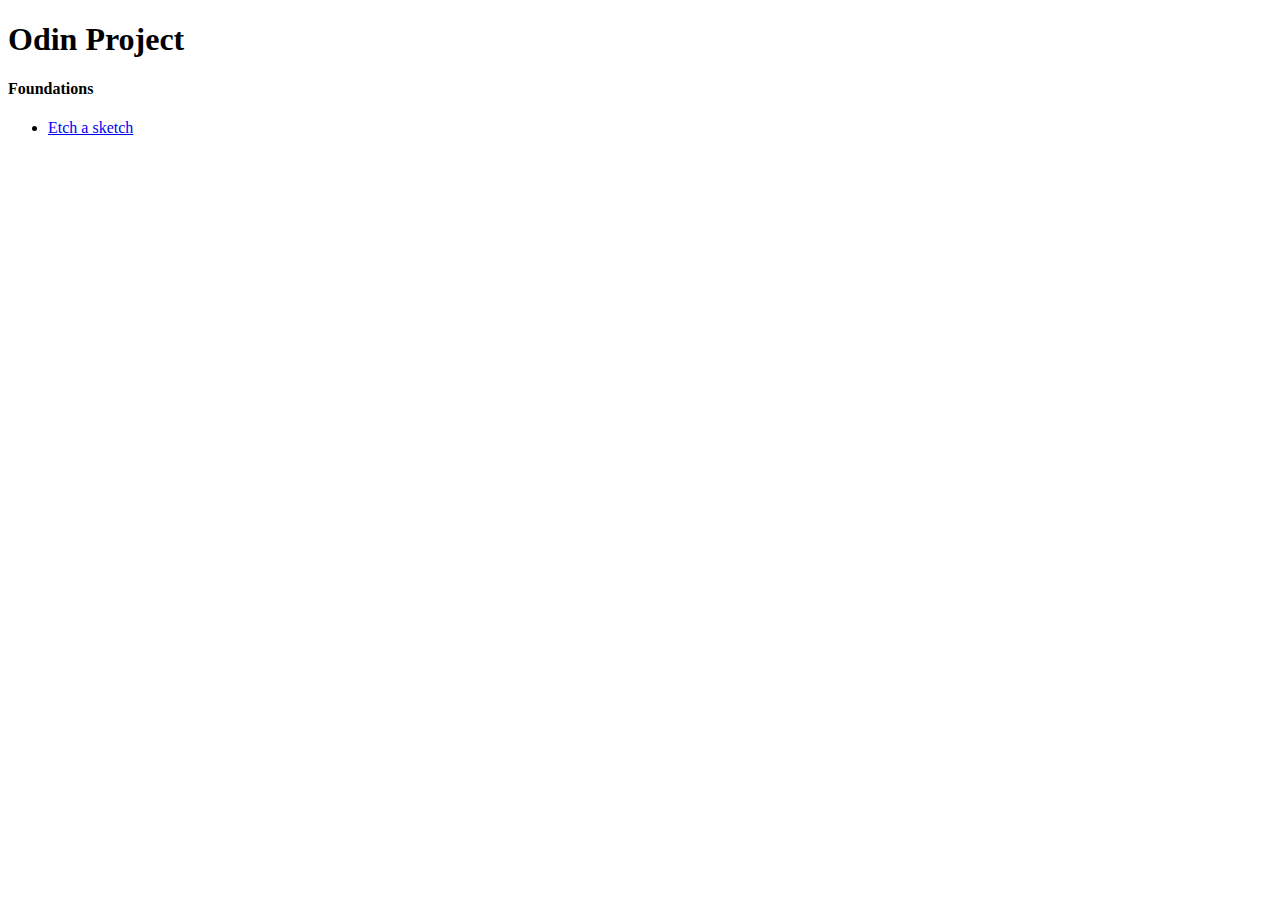
==== index.html @ 940adc39 "Add files via upload" ====
<!DOCTYPE html>
<html lang="en">
<head>
    <meta charset="UTF-8">
    <meta http-equiv="X-UA-Compatible" content="IE=edge">
    <meta name="viewport" content="width=device-width, initial-scale=1.0">
    <title>Odin Project</title>
</head>
<body>
    <h1>Odin Project</h1>
    <div>
        <h4>Foundations</h4>
        <ul>
            <li><a href="/foundations/etch-a-sketch/index.html">Etch a sketch</a></li>
        </ul>
    </div>
</body>
</html>
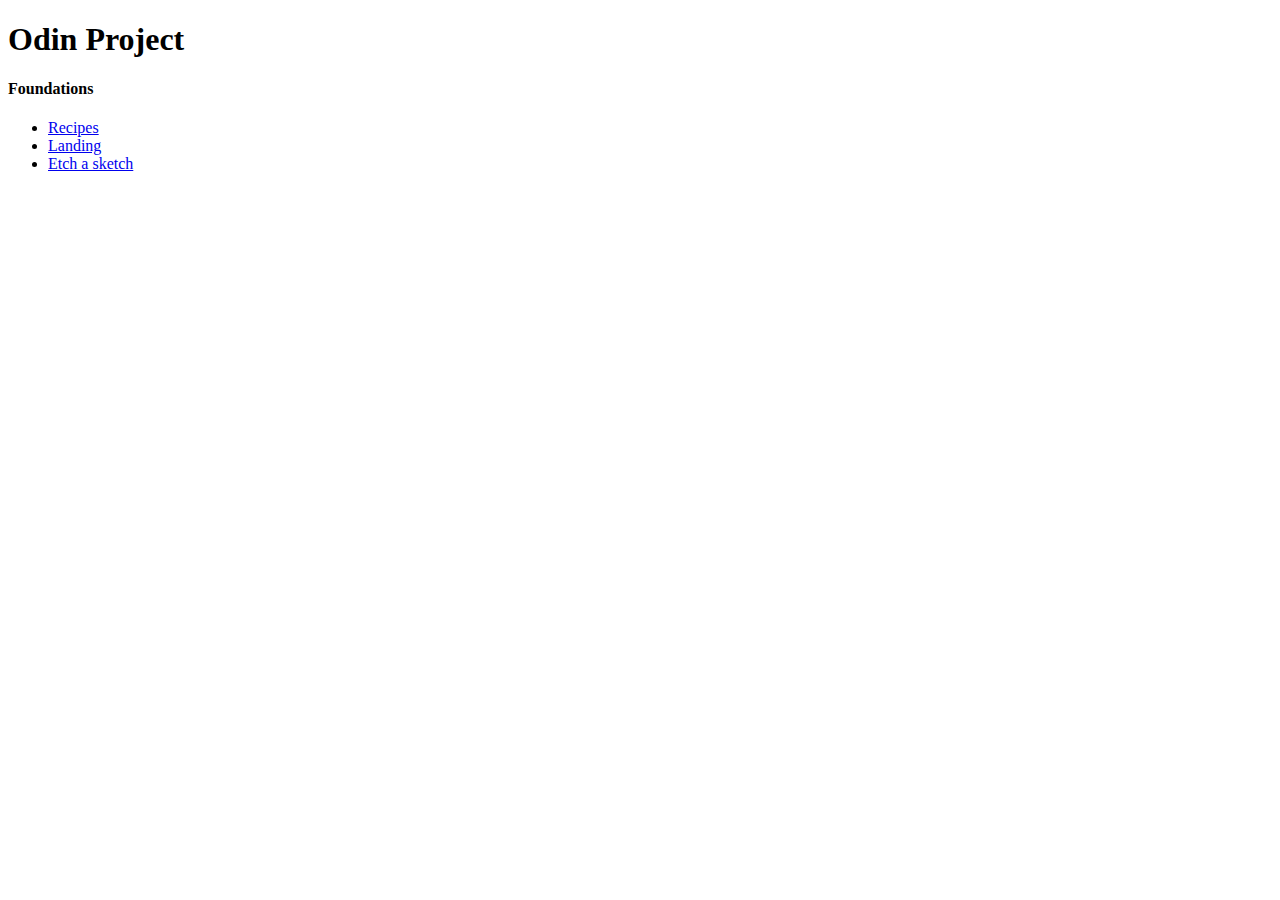
==== commit 0ea0a4d4: "add landing and recipes" ====
--- a/index.html
+++ b/index.html
@@ -11,7 +11,9 @@
     <div>
         <h4>Foundations</h4>
         <ul>
-            <li><a href="/foundations/etch-a-sketch/index.html">Etch a sketch</a></li>
+            <li><a href="./foundations/recipes/index.html">Recipes</a></li>
+            <li><a href="./foundations/landing/index.html">Landing</a></li>
+            <li><a href="./foundations/etch-a-sketch/index.html">Etch a sketch</a></li>
         </ul>
     </div>
 </body>
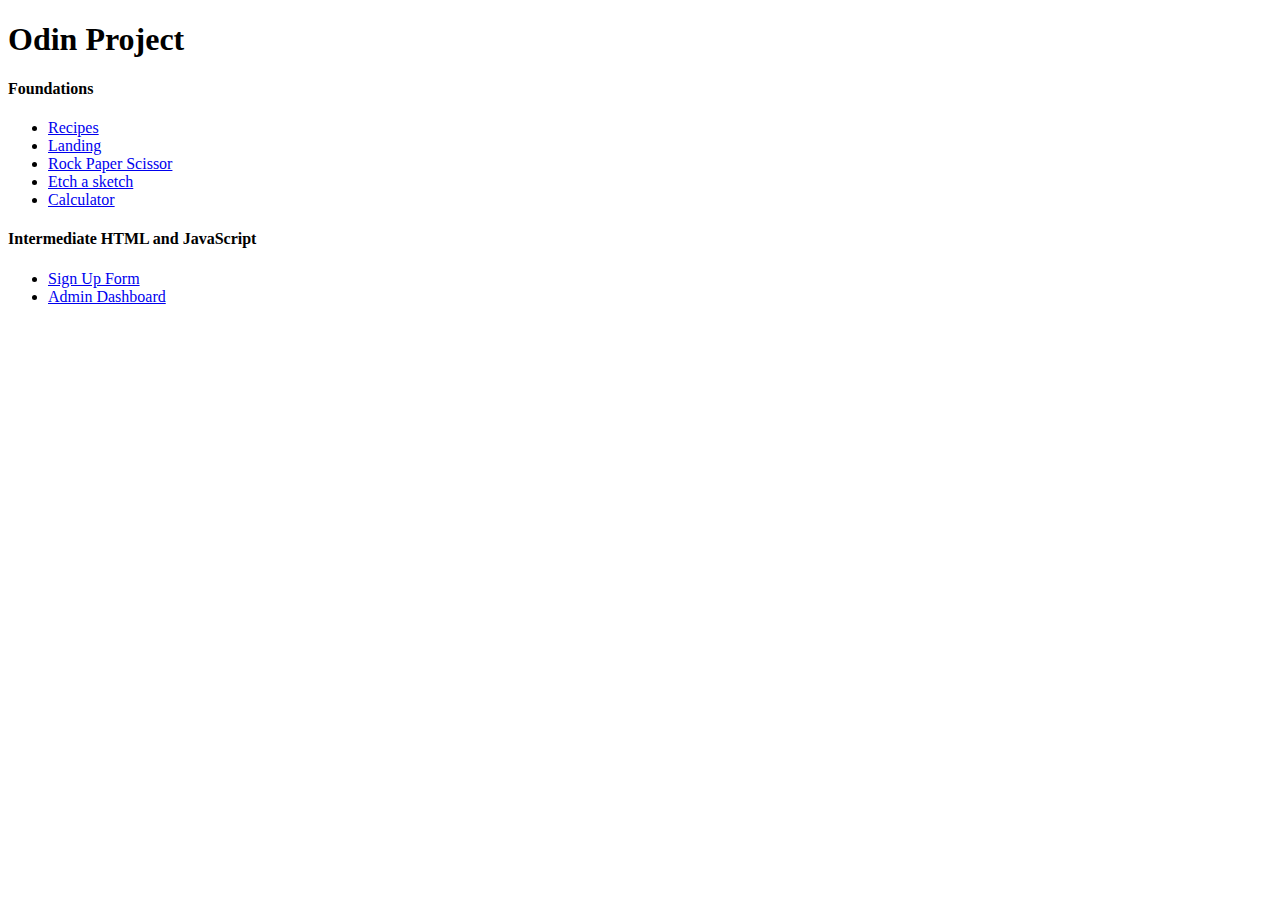
==== commit 43d37724: "doing the sign in form task. Prepared path for admin dashboard." ====
--- a/index.html
+++ b/index.html
@@ -13,7 +13,14 @@
         <ul>
             <li><a href="./foundations/recipes/index.html">Recipes</a></li>
             <li><a href="./foundations/landing/index.html">Landing</a></li>
+            <li><a href="./foundations/rock-paper-scissor/index.html">Rock Paper Scissor</a></li>
             <li><a href="./foundations/etch-a-sketch/index.html">Etch a sketch</a></li>
+            <li><a href="./foundations/calculator/index.html">Calculator</a></li>
+        </ul>
+        <h4>Intermediate HTML and JavaScript</h4>
+        <ul>
+            <li><a href="./intermediate-html-and-javascript/sign-up-form/index.html">Sign Up Form</a></li>
+            <li><a href="./intermediate-html-and-javascript/admin-dashboard/index.html">Admin Dashboard</a></li>
         </ul>
     </div>
 </body>
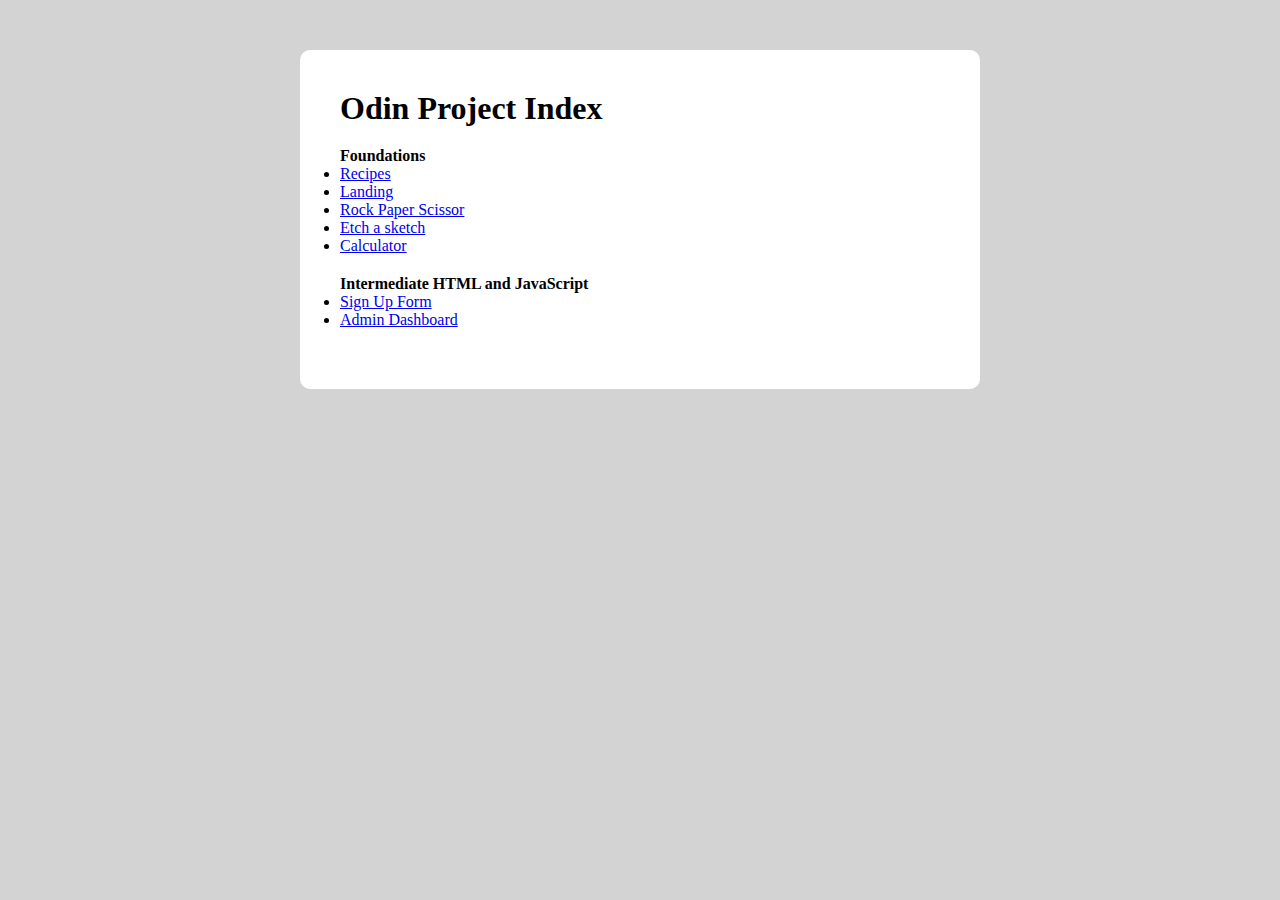
==== commit 1cc0864d: "Finish foundation" ====
--- a/index.html
+++ b/index.html
@@ -1,27 +1,55 @@
 <!DOCTYPE html>
 <html lang="en">
+
 <head>
     <meta charset="UTF-8">
     <meta http-equiv="X-UA-Compatible" content="IE=edge">
     <meta name="viewport" content="width=device-width, initial-scale=1.0">
     <title>Odin Project</title>
+    <style>
+        * {
+            margin: 0;
+            padding: 0;
+        }
+        body {
+            background-color: lightgray;
+        }
+        body > div {
+            background-color: white;
+            width: 600px;
+            margin: 50px auto;
+            padding: 40px;
+            border-radius: 10px;
+        }
+        section {
+            margin: 20px 0px;
+        }
+    </style>
 </head>
+
 <body>
-    <h1>Odin Project</h1>
     <div>
-        <h4>Foundations</h4>
-        <ul>
-            <li><a href="./foundations/recipes/index.html">Recipes</a></li>
-            <li><a href="./foundations/landing/index.html">Landing</a></li>
-            <li><a href="./foundations/rock-paper-scissor/index.html">Rock Paper Scissor</a></li>
-            <li><a href="./foundations/etch-a-sketch/index.html">Etch a sketch</a></li>
-            <li><a href="./foundations/calculator/index.html">Calculator</a></li>
-        </ul>
-        <h4>Intermediate HTML and JavaScript</h4>
-        <ul>
-            <li><a href="./intermediate-html-and-javascript/sign-up-form/index.html">Sign Up Form</a></li>
-            <li><a href="./intermediate-html-and-javascript/admin-dashboard/index.html">Admin Dashboard</a></li>
-        </ul>
+        <h1>Odin Project Index</h1>
+        <div>
+            <section>
+                <h4>Foundations</h4>
+                <ul>
+                    <li><a href="./foundations/recipes/index.html">Recipes</a></li>
+                    <li><a href="./foundations/landing/index.html">Landing</a></li>
+                    <li><a href="./foundations/rock-paper-scissor/index.html">Rock Paper Scissor</a></li>
+                    <li><a href="./foundations/etch-a-sketch/index.html">Etch a sketch</a></li>
+                    <li><a href="./foundations/calculator/index.html">Calculator</a></li>
+                </ul>
+            </section>
+            <section>
+                <h4>Intermediate HTML and JavaScript</h4>
+                <ul>
+                    <li><a href="./intermediate-html-and-javascript/sign-up-form/index.html">Sign Up Form</a></li>
+                    <li><a href="./intermediate-html-and-javascript/admin-dashboard/index.html">Admin Dashboard</a></li>
+                </ul>
+            </section>
+        </div>
     </div>
 </body>
+
 </html>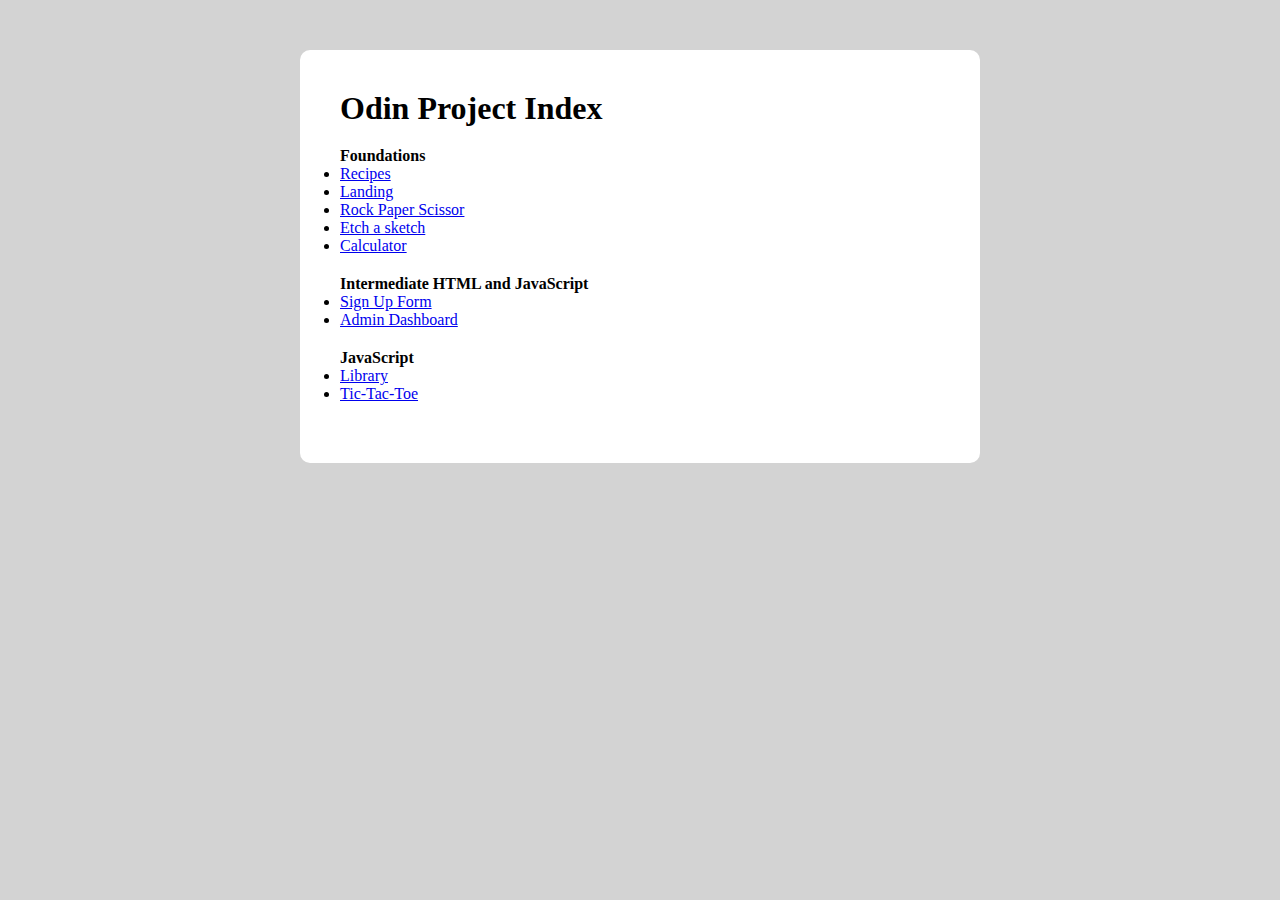
==== commit 373e7daa: "homepage" ====
--- a/index.html
+++ b/index.html
@@ -48,6 +48,13 @@
                     <li><a href="./intermediate-html-and-javascript/admin-dashboard/index.html">Admin Dashboard</a></li>
                 </ul>
             </section>
+            <section>
+                <h4>JavaScript</h4>
+                <ul>
+                    <li><a href="./javascript/library/index.html">Library</a></li>
+                    <li><a href="./javascript/tic-tac-toe/index.html">Tic-Tac-Toe</a></li>
+                </ul>
+            </section>
         </div>
     </div>
 </body>
